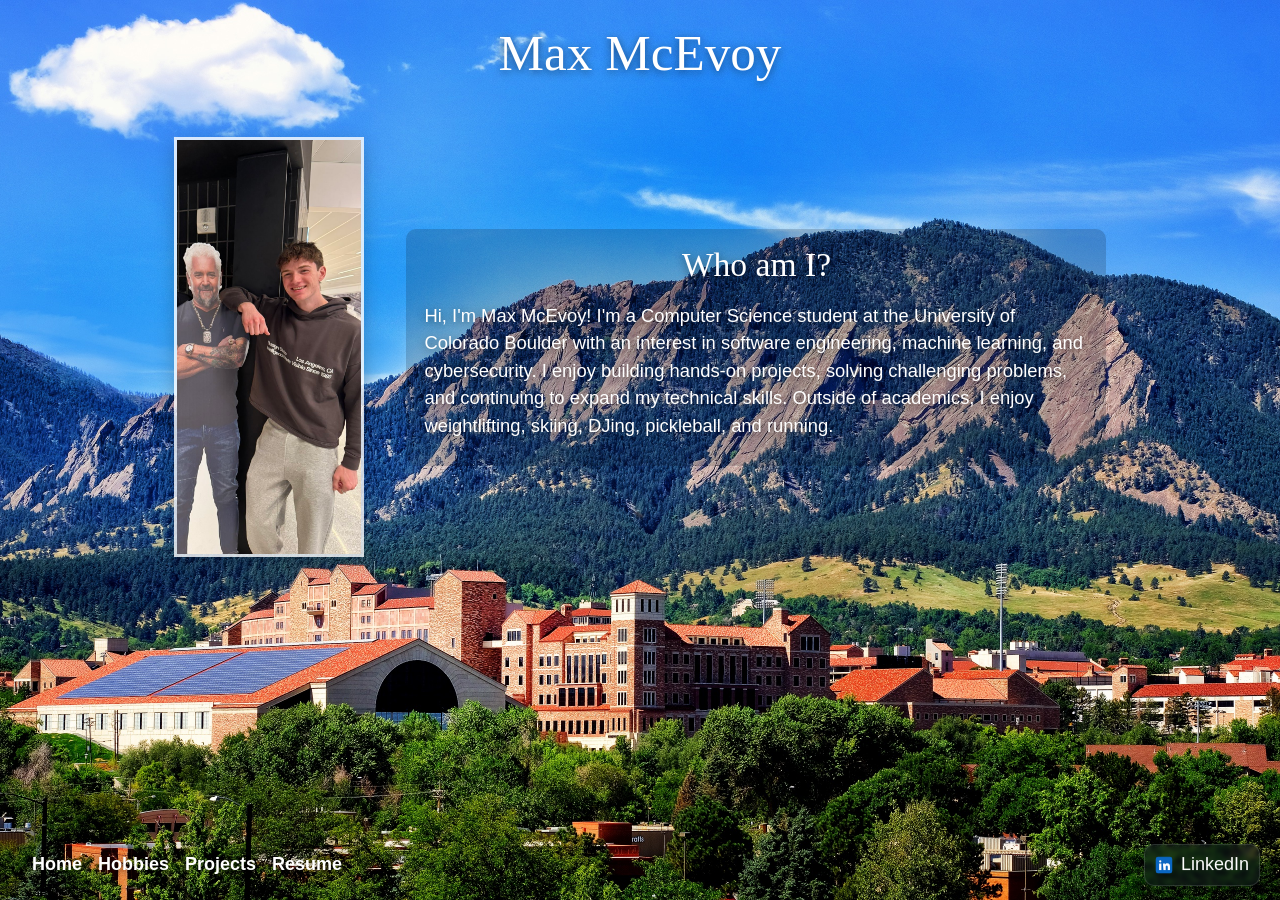
==== Views/home.html @ fa8bd2e7 "Initial project upload" ====
<!DOCTYPE html>
<html>
<head>
    <title>Home</title>
    <link href="https://cdn.jsdelivr.net/npm/bootstrap@5.3.0/dist/css/bootstrap.min.css" rel="stylesheet">
    <link rel="stylesheet" href="../Resources/css/styles.css">
</head>
    <!-- Attribute: class -->
    <body class="home-page">
        <!-- Parent-child relationship: header contains h1 -->
        <header class="page-header">
            <!-- Element: h1 -->
            <h1>Max McEvoy</h1>
        </header>
        <main>
            <!-- Bootstrap annotation:
                container = centers the main content and provides responsive spacing
                row = creates a horizontal layout for items in a grid
                col-md-4 = makes each item take about one-third of the row on medium+ screens
            -->
            <section class="bio-layout">
                <img src="../Resources/img/Snapchat-245801043.jpg" alt="Portrait of Max McEvoy (me)" class="profile-image">
                <div class="bio-text">
                    <h3>Who am I?</h3>
                    <p class="bio">Hi, I'm Max McEvoy! I'm a Computer Science student at the University of Colorado Boulder with an interest in software engineering, machine learning, and cybersecurity. I enjoy building hands-on projects, solving challenging problems, and continuing to expand my technical skills. Outside of academics, I enjoy weightlifting, skiing, DJing, pickleball, and running.</p>
                </div>
            </section>
        </main>
        <footer class="site-footer">
            <nav class="site-nav" aria-label="Main navigation">
                <div class="container-fluid">
                    <div class="navbar-nav d-flex flex-row gap-3">
                        <a class="nav-link" href="home.html">Home</a>
                        <a class="nav-link" href="hobbies.html">Hobbies</a>
                        <a class="nav-link" href="projects.html">Projects</a>
                        <a class="nav-link" href="resume.html">Resume</a>
                    </div>
                </div>
            </nav>
            <a class="social-link linkedin-button" href="https://www.linkedin.com/in/max-mcevoy-mm01/" target="_blank" rel="noopener" aria-label="Visit Max McEvoy on LinkedIn" title="LinkedIn">
                <img class="social-logo" src="../Resources/img/linkedin-logo.svg" alt="">
                <span>LinkedIn</span>
            </a>
        </footer>
    </body>
</html>
---- Resources/css/styles.css ----
/* Element selector: site-wide typography */
body {
	font-family: Arial, Helvetica, sans-serif;
	font-size: 18px;
	line-height: 1.55;
	color: #fff;
	overflow-x: hidden;
	background: url("../img/CuBoulder.jpg") center center / cover no-repeat fixed;
}

/* Heading typography */
h1,
h2,
h3 {
	font-family: Georgia, "Times New Roman", serif;
}

h1 {
	font-size: 3.2rem;
	margin: 18px 0 10px;
}

h3 {
	font-size: 2.1rem;
	margin-bottom: 16px;
}

.bio {
	max-width: 700px;
	margin: 10px auto;
	text-align: left;
	line-height: 1.5;
	font-size: 1.15rem;
}
/*Margin and Padding*/
.bio-layout {
	display: flex;
	align-items: center;
	justify-content: center;
	gap: 42px;
	max-width: 1100px;
	margin: 18px auto 0;
	padding: 28px 30px;
	flex-wrap: wrap;
	box-sizing: border-box;
	background: transparent;
}
/*Custom colors and typography*/
.bio-text {
	flex: 1 1 440px;
	max-width: 700px;
	color: #fff;
	text-shadow: 0 2px 8px rgba(0, 0, 0, 0.5);
	background: rgba(9, 15, 22, 0.18);
	padding: 16px 18px;
	border-radius: 10px;
}

.home-page,
.hobbies-page,
.projects-page {
	width: 100%;
	min-height: 100vh;
	margin: 0;
	display: flex;
	flex-direction: column;
	align-items: center;
}

.home-page main,
.hobbies-page main,
.projects-page main,
.resume-page main {
	width: min(1100px, calc(100% - 32px));
	margin: 0 auto;
	box-sizing: border-box;
}

.home-page h1,
.home-page h3,
.hobbies-page h1,
.hobbies-page > p,
.projects-page h1 {
	text-align: center;
}

.projects-page .card h2 {
	font-size: clamp(1.8rem, 2.7vw, 3.2rem);
	line-height: 1.1;
	margin: 0 0 0.9rem;
}

.projects-page .card p {
	font-size: 1rem;
	line-height: 1.5;
}

.resume-content h2 {
	font-size: clamp(1.7rem, 2vw, 2.4rem);
	margin-bottom: 0.8rem;
}

.resume-content h3 {
	font-size: clamp(1.2rem, 1.5vw, 1.8rem);
	line-height: 1.3;
}

.resume-content p,
.resume-content li {
	font-size: 1rem;
	line-height: 1.5;
}

.home-page header {
	width: 100%;
}

.page-header {
	width: 100%;
	min-height: auto;
	display: flex;
	align-items: center;
	justify-content: center;
	padding: 22px 20px 8px;
	box-sizing: border-box;
	background: transparent;
}

.page-header h1 {
	margin: 0;
	color: #fff;
	text-shadow: 0 2px 8px rgba(0, 0, 0, 0.5);
}

.resume-page header p {
	max-width: 100%;
	display: flex;
	flex-wrap: wrap;
	justify-content: center;
	gap: 0.2rem 0.5rem;
	padding: 0 12px;
	margin: 10px auto 0;
	line-height: 1.5;
	font-size: clamp(0.95rem, 1.5vw, 1.2rem);
}

.resume-page header p a {
	white-space: normal;
	word-break: break-word;
	overflow-wrap: anywhere;
}
/*Border and shadow style*/
.profile-image {
	display: block;
	width: auto;
	height: auto;
	max-width: 320px;
	max-height: 420px;
	object-fit: contain;
	margin: 0;
	border: 3px solid rgba(255, 255, 255, 0.8);
	box-shadow: 0 6px 18px rgba(0, 0, 0, 0.22);
}

.site-footer {
	position: relative;
	width: 100%;
	min-height: 70px;
	margin-top: auto;
	display: flex;
	gap: 10px;
	justify-content: flex-start;
	align-items: center;
	background: transparent;
}

.site-nav {
	display: flex;
	gap: 30px;
	margin-left: 20px;
}

.site-nav a {
	color: #fff;
	text-decoration: none;
	font-weight: 600;
	text-shadow: 0 2px 6px rgba(0, 0, 0, 0.4);
}

.social-link {
	position: absolute;
	right: 20px;
	top: 50%;
	transform: translateY(-50%);
	display: inline-flex;
	align-items: center;
	gap: 8px;
	padding: 6px 10px;
	border: 1px solid rgba(255, 255, 255, 0.14);
	border-radius: 10px;
	background: rgba(13, 20, 29, 0.42);
	backdrop-filter: blur(2px);
	color: #fff;
	text-decoration: none;
	box-shadow: 0 8px 20px rgba(0, 0, 0, 0.18);
}

.social-link:hover,
.social-link:focus-visible {
	background: rgba(17, 25, 34, 0.58);
}

.social-logo {
	width: 18px;
	height: 18px;
	flex: 0 0 18px;
}

.card {
	background: rgba(13, 20, 29, 0.42);
	border: 1px solid rgba(255, 255, 255, 0.12);
	border-radius: 18px;
	box-shadow: 0 12px 28px rgba(0, 0, 0, 0.15);
	overflow: hidden;
	color: #fff;
	text-shadow: 0 2px 8px rgba(0, 0, 0, 0.4);
}

.project-card {
	height: 100%;
}

.card-body {
	padding: 20px 18px 18px;
	background: rgba(17, 25, 34, 0.28);
	color: #fff;
}

.card-title,
.card-text,
.card-body h5,
.card-body p {
	color: #fff;
}

.card-img-top {
	display: block;
	width: 100%;
	height: 240px;
	border-bottom: 1px solid rgba(255, 255, 255, 0.12);
	border-radius: 18px 18px 0 0;
	object-fit: cover;
}

.hobbies-page .card-img-top {
	height: clamp(190px, 20vw, 240px);
}

@media (max-width: 767px) {
	.card {
		width: 100%;
		max-width: 100%;
		margin: 0 0 1rem;
	}

	.project-card {
		height: auto;
	}

	.card-body {
		padding: 16px 14px 18px;
	}

	.card-title,
	.card-body h5 {
		font-size: 1.7rem;
		line-height: 1.2;
	}

	.card-text,
	.card-body p {
		font-size: 1rem;
		line-height: 1.5;
	}
}

.resume-page {
	width: 100%;
	max-width: none;
	min-height: 100vh;
	margin: 0;
	padding: 20px 0;
	box-sizing: border-box;
	display: flex;
	flex-direction: column;
	align-items: center;
	text-align: center;
}

.resume-page header,
.resume-page main {
	width: 100%;
	max-width: 900px;
}

.resume-page main {
	margin: 0 auto;
	padding: 0 12px;
	box-sizing: border-box;
}

.resume-content {
	width: min(1100px, calc(100% - 32px));
	padding: 20px 24px 24px;
	margin: 0 auto 36px;
	border-radius: 18px;
	background: rgba(13, 20, 29, 0.42);
	border: 1px solid rgba(255, 255, 255, 0.12);
	box-shadow: 0 12px 28px rgba(0, 0, 0, 0.15);
	backdrop-filter: blur(2px);
}

.resume-page section {
	margin: 24px 0;
	padding: 18px 20px;
	border-radius: 12px;
	background: rgba(17, 25, 34, 0.28);
	border: 1px solid rgba(255, 255, 255, 0.08);
}

.resume-page h2,
.resume-page h3,
.resume-page p,
.resume-page li,
.resume-page a {
	color: #fff;
	text-shadow: 0 2px 8px rgba(0, 0, 0, 0.4);
	word-break: break-word;
	overflow-wrap: anywhere;
}

.resume-page ul {
	padding-left: 0;
	list-style-position: inside;
}

.resume-date {
	margin-left: 12px;
	font-weight: normal;
	white-space: nowrap;
}

@media (max-width: 767px) {
	.site-footer {
		flex-wrap: wrap;
		padding: 12px 10px 18px;
		gap: 12px;
	}

	.site-nav {
		margin-left: 0;
		flex-wrap: wrap;
		gap: 10px 16px;
	}

	.social-link {
		position: static;
		transform: none;
		margin-left: auto;
	}

	.resume-content {
		width: calc(100% - 20px);
		padding: 14px 12px 16px;
	}

	.resume-page section {
		padding: 14px 12px;
	}

	.resume-page h3 {
		font-size: 1.5rem;
	}

	.resume-date {
		display: block;
		margin-left: 0;
		white-space: normal;
	}
}

@media (max-width: 768px) and (max-height: 500px) {
	body {
		overflow-y: hidden;
	}

	.home-page .page-header {
		padding-top: 8px;
		padding-bottom: 0;
	}

	.home-page .page-header h1 {
		font-size: 2.1rem;
	}

	.home-page main {
		padding-top: 0;
	}

	.home-page .bio-layout {
		margin-top: 0;
		padding: 4px 12px 0;
		gap: 10px;
	}

	.home-page .bio-text {
		padding: 6px 10px;
	}

	.home-page .bio-text h3 {
		font-size: 1.3rem;
		margin-bottom: 4px;
	}

	.home-page .bio {
		font-size: 0.76rem;
		line-height: 1.25;
	}

	.home-page .profile-image {
		max-width: 140px;
		height: auto;
	}

	.home-page .site-footer {
		position: static;
		display: flex;
		flex-direction: column;
		align-items: center;
		justify-content: center;
		padding: 6px 10px 10px;
		gap: 6px;
	}

	.home-page .site-nav {
		width: 100%;
		margin-left: 0;
		justify-content: center;
	}

	.home-page .site-nav .container-fluid {
		width: 100%;
	}

	.home-page .navbar-nav {
		justify-content: center;
		flex-wrap: wrap;
		gap: 4px 10px;
	}

	.home-page .social-link {
		position: static;
		transform: none;
		margin: 0 auto;
	}
}
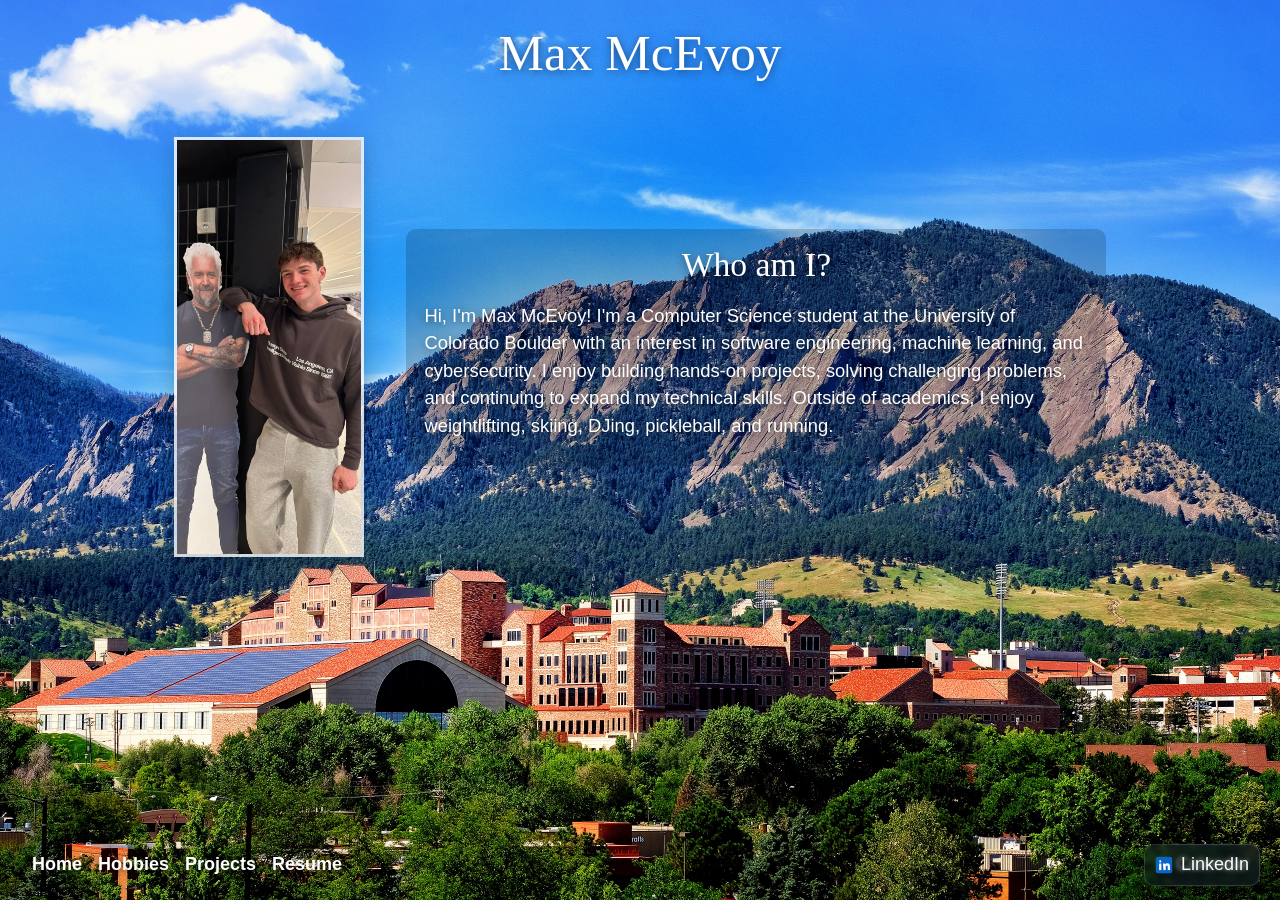
==== commit 1bfe15e3: "Add calendar link to home page" ====
--- a/Views/home.html
+++ b/Views/home.html
@@ -37,10 +37,13 @@
                     </div>
                 </div>
             </nav>
+            <a class="social-link calendar-button" href="https://mamc28.github.io/Calendar4Website/" target="_blank" rel="noopener" aria-label="Open Max McEvoy's calendar"title="Calendar">
+                <span>Calendar</span>
+            </a>
             <a class="social-link linkedin-button" href="https://www.linkedin.com/in/max-mcevoy-mm01/" target="_blank" rel="noopener" aria-label="Visit Max McEvoy on LinkedIn" title="LinkedIn">
                 <img class="social-logo" src="../Resources/img/linkedin-logo.svg" alt="">
                 <span>LinkedIn</span>
             </a>
         </footer>
     </body>
-</html>+</html>
--- a/Resources/css/styles.css
+++ b/Resources/css/styles.css
@@ -69,8 +69,7 @@
 
 .home-page main,
 .hobbies-page main,
-.projects-page main,
-.resume-page main {
+.projects-page main {
 	width: min(1100px, calc(100% - 32px));
 	margin: 0 auto;
 	box-sizing: border-box;
@@ -79,7 +78,6 @@
 .home-page h1,
 .home-page h3,
 .hobbies-page h1,
-.hobbies-page > p,
 .projects-page h1 {
 	text-align: center;
 }
@@ -148,6 +146,25 @@
 	white-space: normal;
 	word-break: break-word;
 	overflow-wrap: anywhere;
+}
+
+.resume-download {
+	display: inline-block;
+	margin-top: 8px;
+	padding: 8px 14px;
+	border: 1px solid rgba(255, 255, 255, 0.18);
+	border-radius: 10px;
+	background: rgba(13, 20, 29, 0.55);
+	color: #fff;
+	font-weight: 600;
+	text-decoration: none;
+	box-shadow: 0 8px 20px rgba(0, 0, 0, 0.18);
+}
+
+.resume-download:hover,
+.resume-download:focus-visible {
+	background: rgba(17, 25, 34, 0.72);
+	color: #fff;
 }
 /*Border and shadow style*/
 .profile-image {
@@ -391,7 +408,7 @@
 
 @media (max-width: 768px) and (max-height: 500px) {
 	body {
-		overflow-y: hidden;
+		overflow-y: auto;
 	}
 
 	.home-page .page-header {
